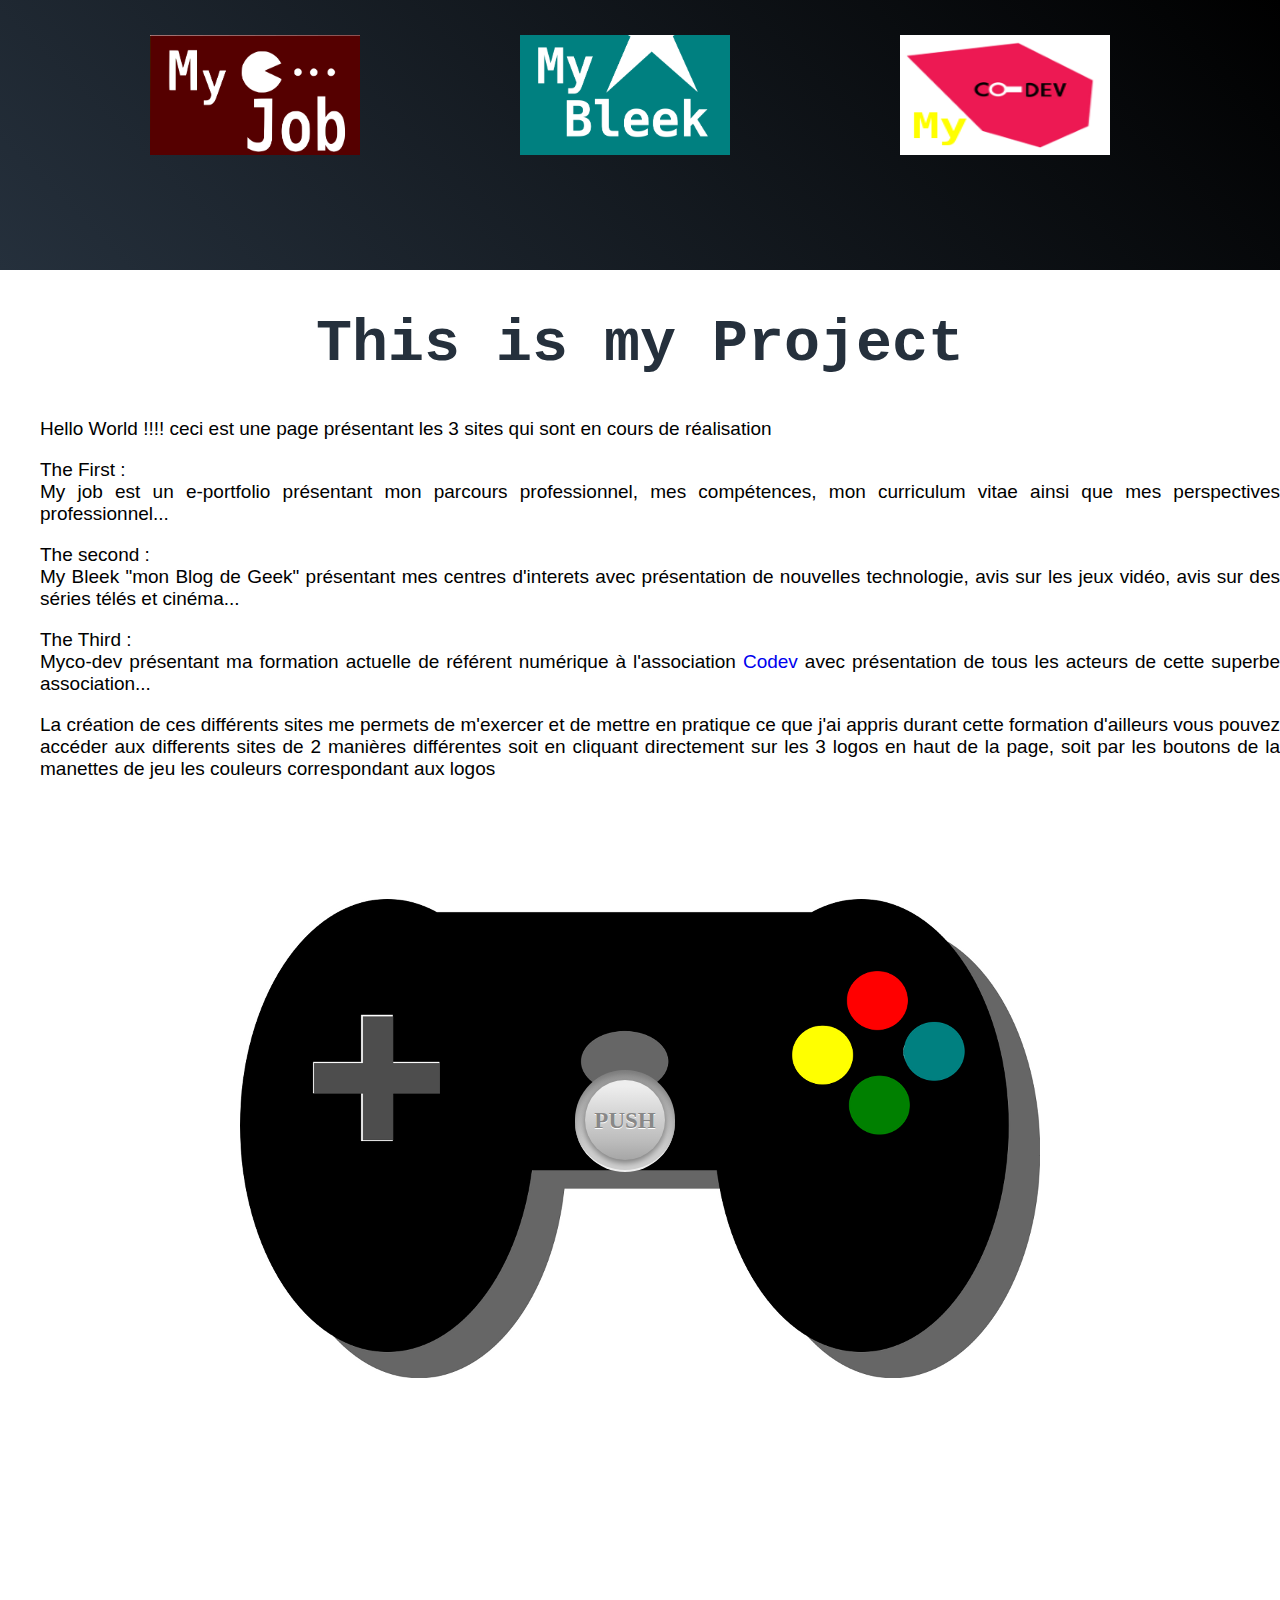
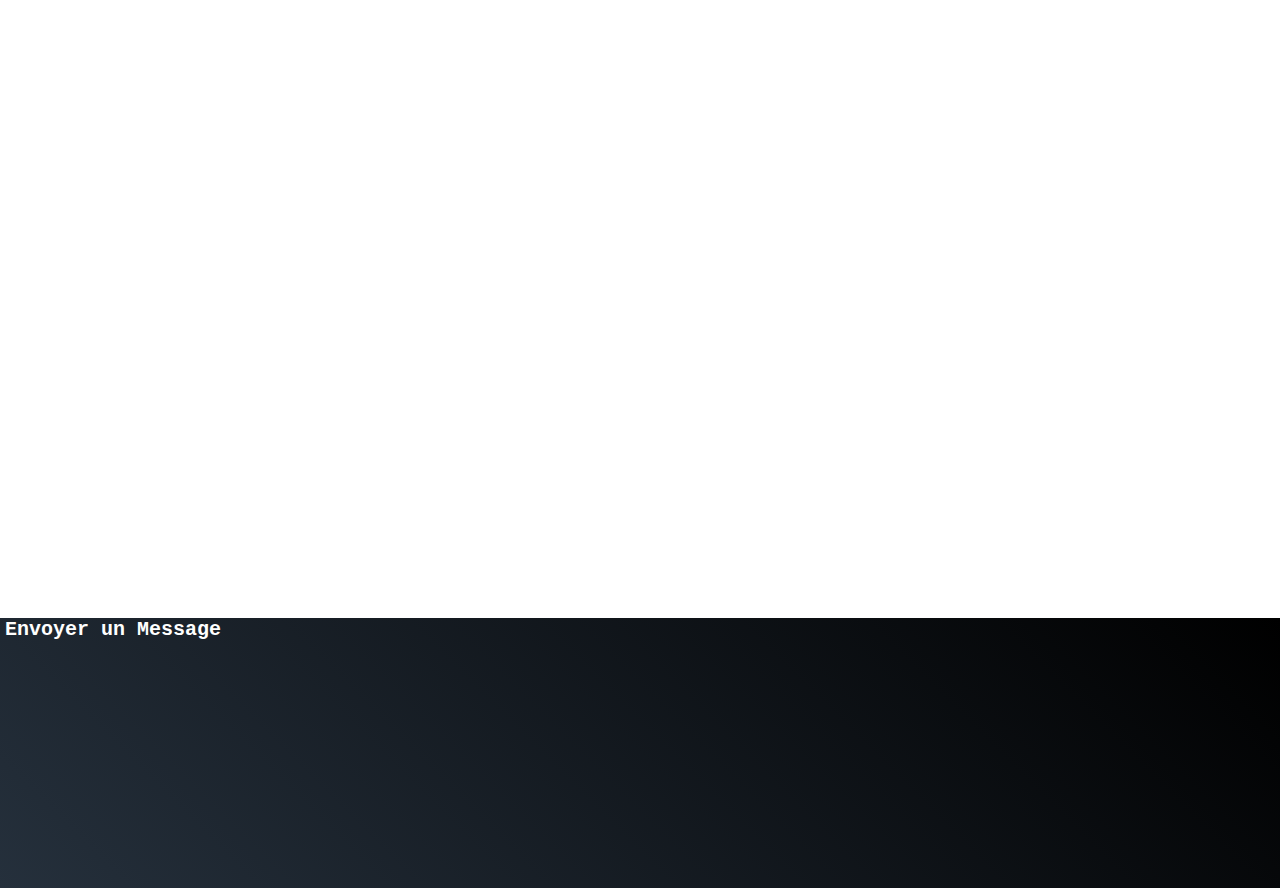
==== index.html @ 2a25d1d2 "ajout index html modif" ====
<!DOCTYPE html>
<html lang="fr">
<head>
  <meta charset="utf-8">
  <title>This is My Project</title>
  <link rel="stylesheet" href="style.css">
<style type="text/css">
<!--
a {
text-decoration: none;
}
//-->
</style> 
</head>

	<body>

	

    <div id="bande_horizontale">
    <a href="http://localhost/refnum/" target="_blank"><img src="Myjob.png"height="120" width="210"; style= "position:absolute; top:35px; left:150px"></a>
	<a href="http://localhost/monbleek/" target="_blank"><img src="MyBleek.png"height="120" width="210"; style="position:absolute; top:35px; left:520px"></a>
    <a href="http://localhost/myco-dev/" target="_blank"><img src="myco-dev.png"height="120" width="210"; style="position:absolute; top:35px; left:900px"></div> </a>
	
<h1>This is my Project</h1>
<ul>
<p>
<li>Hello World !!!! ceci est une page présentant les 3 sites qui sont en cours de réalisation</p>

<p><li>The First :</li> My job est un e-portfolio présentant mon parcours professionnel, mes compétences, mon curriculum vitae ainsi que mes perspectives professionnel...</p>

<p><li>The second : </li> My Bleek "mon Blog de Geek" présentant mes centres d'interets avec présentation de nouvelles technologie, avis sur les jeux vidéo, avis sur des séries télés et cinéma...</p>


<p><li>The Third :</li> Myco-dev présentant ma formation actuelle de référent numérique à l'association <a href="http://www.co-dev.org/">Codev</a> avec présentation de tous les acteurs de cette superbe association...</p>


<p>La création de ces différents sites me permets de m'exercer et de mettre en pratique ce que j'ai appris durant cette formation d'ailleurs vous pouvez accéder aux differents sites de 2 manières différentes soit en cliquant directement sur les 3 logos en haut de la page, soit par les boutons de la manettes de jeu les couleurs correspondant aux logos</ul>
</p>
<div id="button">
<a class="butt"href="http://mybleek.wordpress.com/" target="_blank">PUSH</a>
</div>
<div style="text-align: center;">
<img src="Manetteoki.png" width="800" height="479" border="0"usemap="#map"align=center vspace=100 hspace=130 >
<map name="map">
<area shape="rect" coords="65,118,205,245"title="Codev"href="http://www.co-dev.org/"target="_blank"/> 
<area shape="circle" coords="637,101,32"title="Codev"href="http://www.co-dev.org/" target="_blank"/>
<area shape="circle" coords="694,152,32"title="myco-dev"href="http://localhost/myco-dev/"target="_blank" />
<area shape="circle" coords="640,206,32"title="MyJob"href="http://localhost/refnum/"target="_blank" />
<area shape="circle" coords="583,155,32"title="MyBleek"href="http://localhost/monbleek/" target="_blank"/>
<area shape="circle" coords="386,163,38"title="MyBleek"href="http://mybleek.wordpress.com"target="_blank"/>
</map>
</div>




 
     


<div id="wrap">

	<div id="main" class="clearfix">

	</div>

</div>

<div id="footer"><a href="form.html"target="_blank"><h3>Envoyer un Message</h3>

</div>
---- style.css ----
html, body {
 height:100%;
 margin: 0;
 padding: 0;
 font-family: Arial;
 font-size: 19px; 
 color: black; 
 text-align: justify;

 } 

li {
list-style-type:none;

}


 h1 {
 font-family: monospace;
 font-size: 60px; 
 color: #25303C; 
 text-align: center;
 
 }

h3 {
 font-family: monospace;
 font-size: 20px; 
 color: white; 
 text-align: left;
 margin-left: 5px;
 
 }


#bande_horizontale{
padding: 0px;
margin: 0px;
border: none;
width: 100%;
height: 200px;
background: #25303C;
background: linear-gradient(45deg, #25303C, black);
min-height: 30%;
}
#wrap {min-height: 100%;}

#main {overflow:auto;
	padding-bottom: 180px;}  

#footer {position: relative;
	margin-top: -180px; 
	height: 180px;
	clear:both;
	background: #25303C;
	background: linear-gradient(45deg, #25303C, black);
	min-height: 30%;
} 



#button {
  width: 100px;
  height: 100px;  
  border-bottom: 2px solid #eee;

  
  background-image: -webkit-linear-gradient(top, #999, #d0d0d0 80% );
  background-image: -moz-linear-gradient(top, #999, #d0d0d0 80% );
  background-image: -ms-linear-gradient(top, #999, #d0d0d0 80% );
  background-image: -o-linear-gradient(top, #999, #d0d0d0 80% );
  background-image: linear-gradient(top, #999, #d0d0d0 80% );
  
  -moz-border-radius: 100px;  
  -webkit-border-radius: 100px;  
  border-radius: 100px;
  
  box-shadow: inset rgba(0,0,0,0.2) 0px 5px 6px ;
  
  left: 50%;
  top: 50%;
  margin-left: -65px;
  margin-top: 620px;
  position: absolute;
}

.butt {
  position: absolute;
  width: 80px;
  height: 52px;
  left: 10px;
  top: 10px;
  cursor: pointer;
  font-family: "Lucida Sans";
  font-weight: bold;
  font-size: 23px;
  color: #888;
  text-shadow: 0px 1px 0px #fff;
  text-align: center;
  padding-top: 28px;

  -moz-border-radius: 100px;  
  -webkit-border-radius: 100px;  
  border-radius: 100px;  
  
  background-image: -webkit-linear-gradient(top, #eee, #bbb 70%, #9f9f9f 100% );
  background-image: -moz-linear-gradient(top, #eee, #bbb 70%, #9f9f9f 100% );
  background-image: -ms-linear-gradient(top, #eee, #bbb 70%, #9f9f9f 100% );
  background-image: -o-linear-gradient(top, #eee, #bbb 70%, #9f9f9f 100% );
  background-image: linear-gradient(top, #eee, #bbb 70%, #9f9f9f 100% );
  
  background-position: 0 6px;
  background-color: #eee;
  background-repeat: no-repeat;
  
  -webkit-box-shadow: rgba(0,0,0,.4) 0 3px 6px;  
  -moz-box-shadow: rgba(0,0,0,.4) 0 3px 6px;  
  box-shadow: rgba(0,0,0,.4) 0 3px 6px;
  
  -webkit-transition: all .1s ease-in;
  -moz-transition: all .1s ease-in;
  -ms-transition: all .1s ease-in;
  -o-transition: all .1s ease-in;
  transition: all .1s ease-in;
}

.butt:hover {
  background-position: 0 0px;
  
  -webkit-box-shadow: rgba(0,0,0,.4) 0 3px 8px;  
  -moz-box-shadow: rgba(0,0,0,.4) 0 3px 8px;  
  box-shadow: rgba(0,0,0,.4) 0 3px 8px;
}

.butt:active {
  width: 76px;
  height: 48px;
  margin: 2px 0 0 2px;   
  border-bottom: 1px solid #fff;
  font-size: 21px;
  color: #777;

  -webkit-box-shadow: inset rgba(0,0,0,.5) 0px 5px 10px;
  -moz-box-shadow: inset rgba(0,0,0,.5) 0px 5px 10px;
  box-shadow: inset rgba(0,0,0,.5) 0px 5px 10px;
}
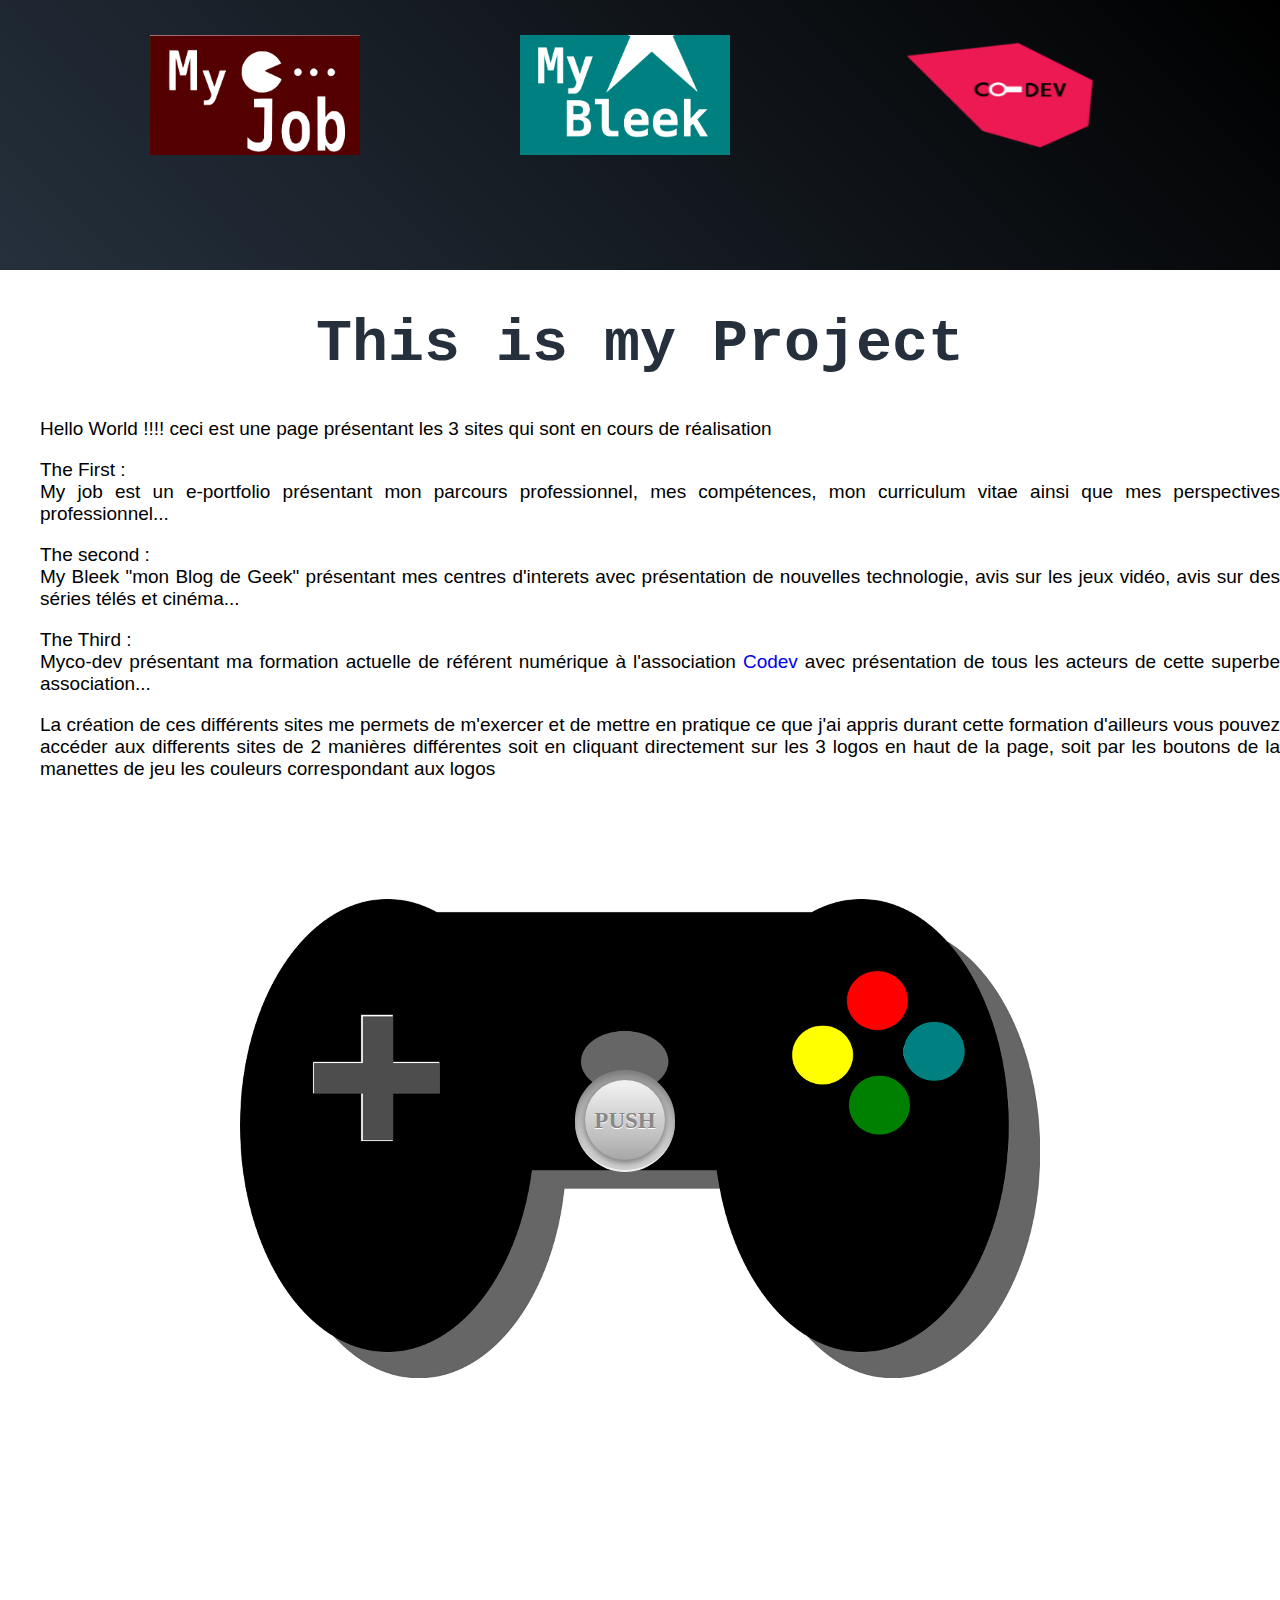
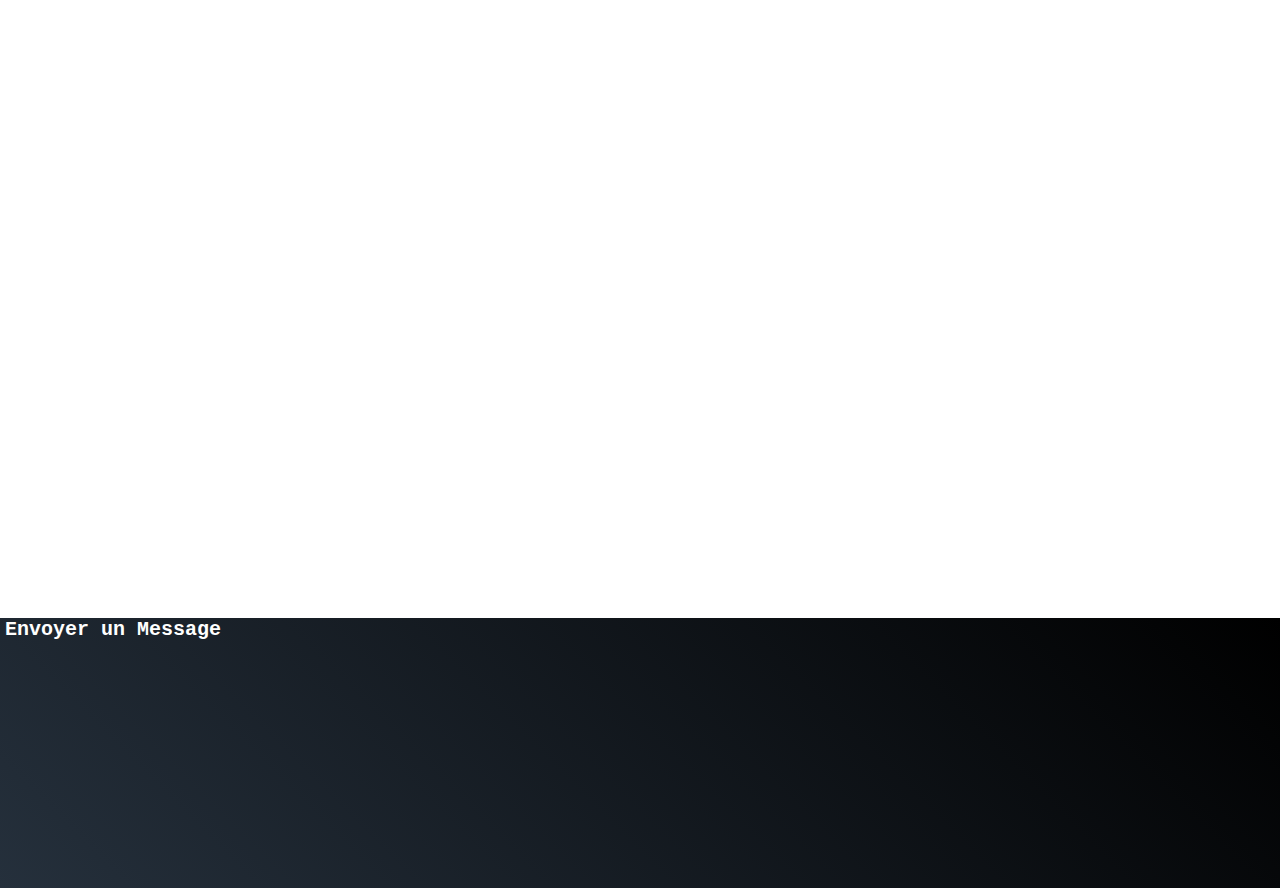
==== commit b64066a1: "ajout index html modif" ====
--- a/index.html
+++ b/index.html
@@ -20,7 +20,7 @@
     <div id="bande_horizontale">
     <a href="http://localhost/refnum/" target="_blank"><img src="Myjob.png"height="120" width="210"; style= "position:absolute; top:35px; left:150px"></a>
 	<a href="http://localhost/monbleek/" target="_blank"><img src="MyBleek.png"height="120" width="210"; style="position:absolute; top:35px; left:520px"></a>
-    <a href="http://localhost/myco-dev/" target="_blank"><img src="myco-dev.png"height="120" width="210"; style="position:absolute; top:35px; left:900px"></div> </a>
+    <a href="http://localhost/myco-dev/" target="_blank"><img src="logo.png"height="120" width="210"; style="position:absolute; top:35px; left:900px"></div> </a>
 	
 <h1>This is my Project</h1>
 <ul>
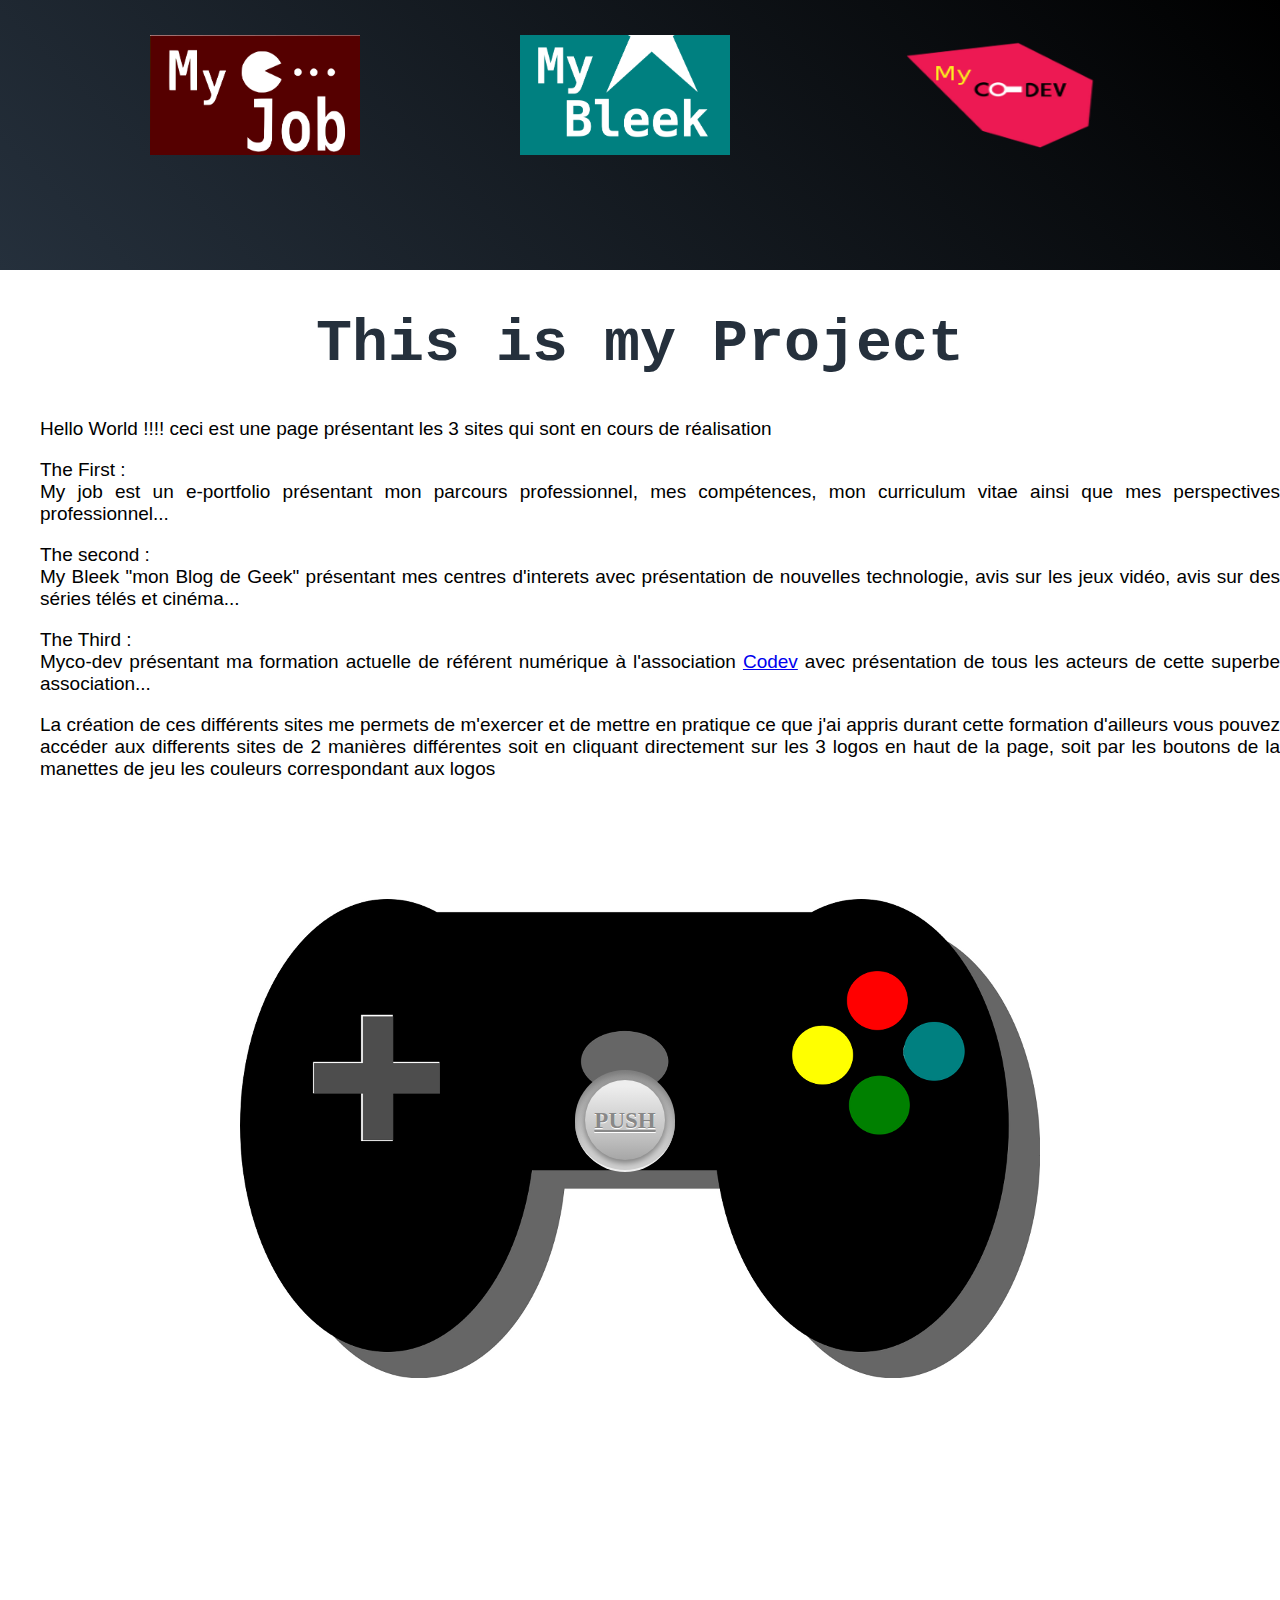
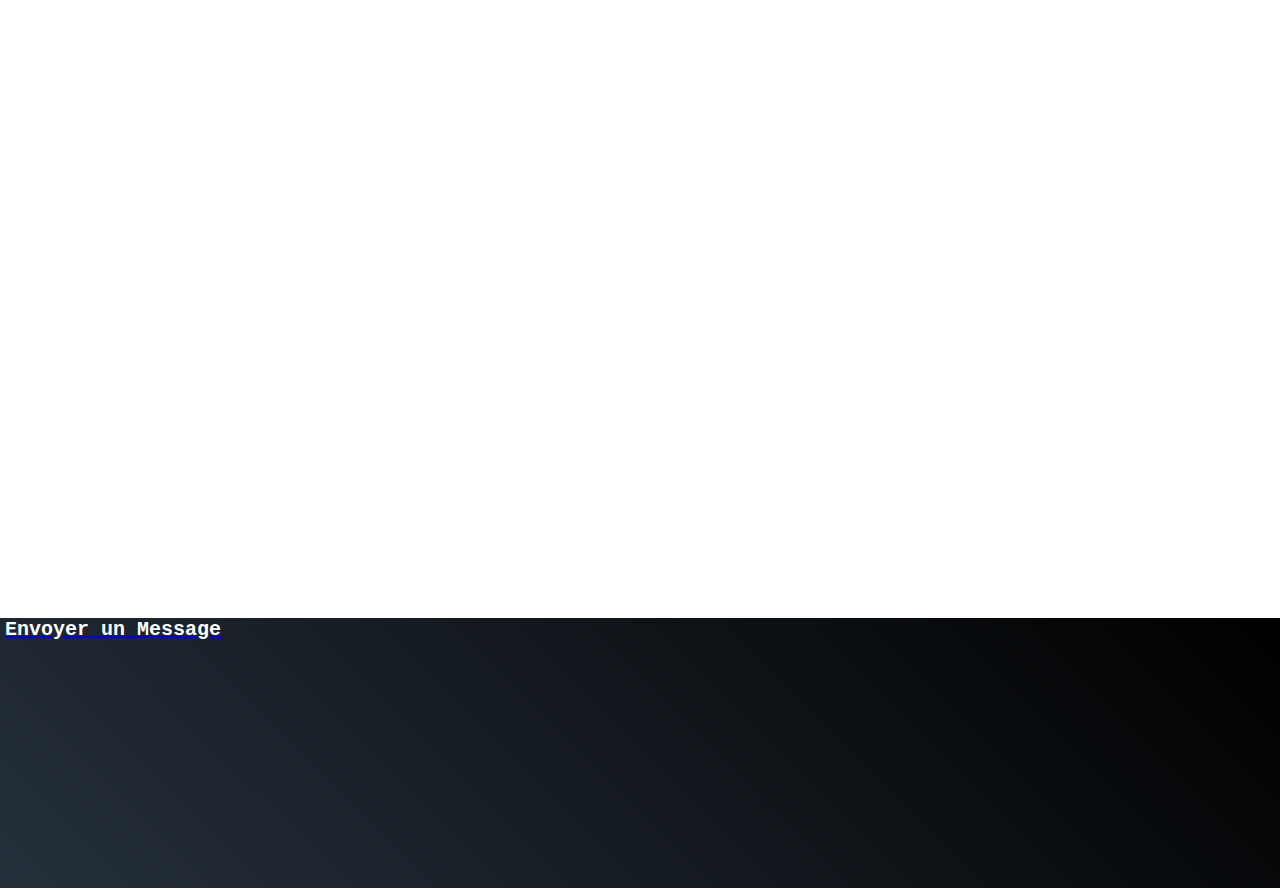
==== commit f3121401: "ajout index html modif" ====
--- a/index.html
+++ b/index.html
@@ -5,6 +5,7 @@
   <title>This is My Project</title>
   <link rel="stylesheet" href="style.css">
 <style type="text/css">
+<meta name="viewport" content="width=device-width" >
 <!--
 a {
 text-decoration: none;
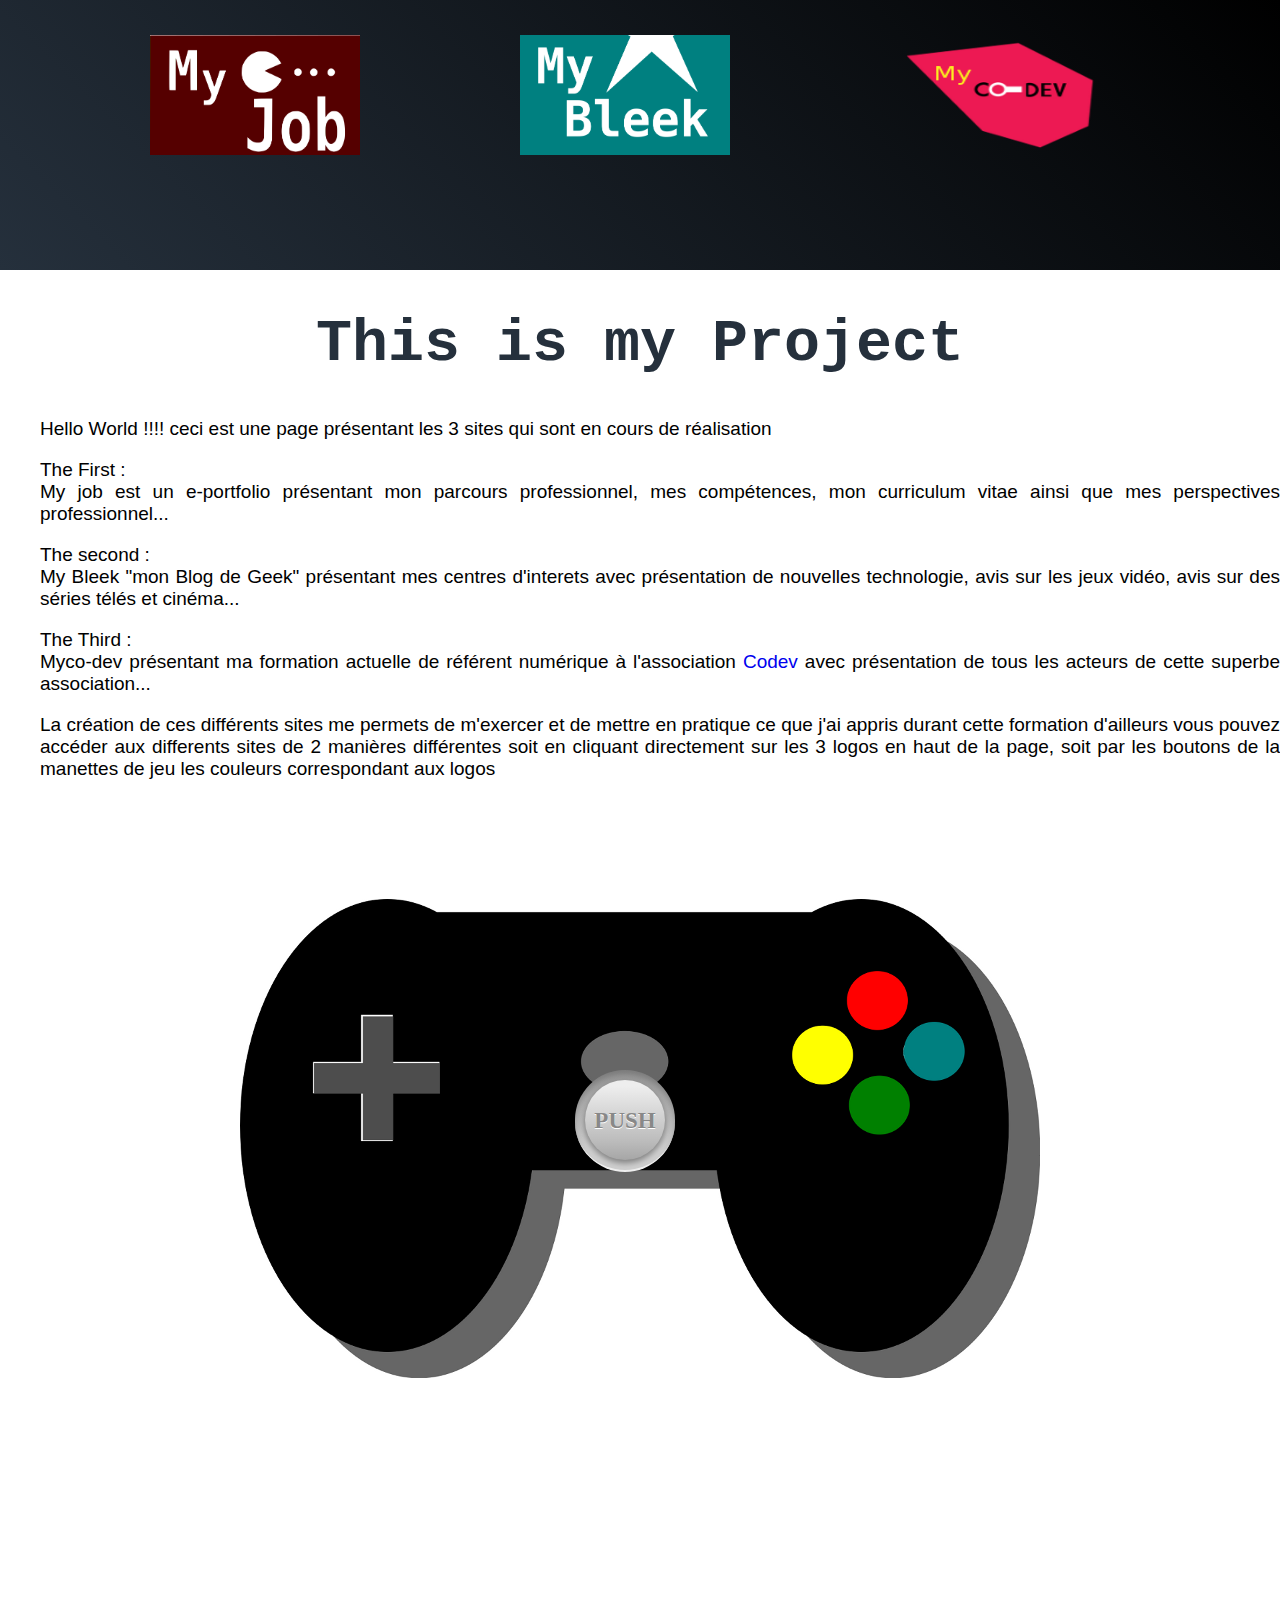
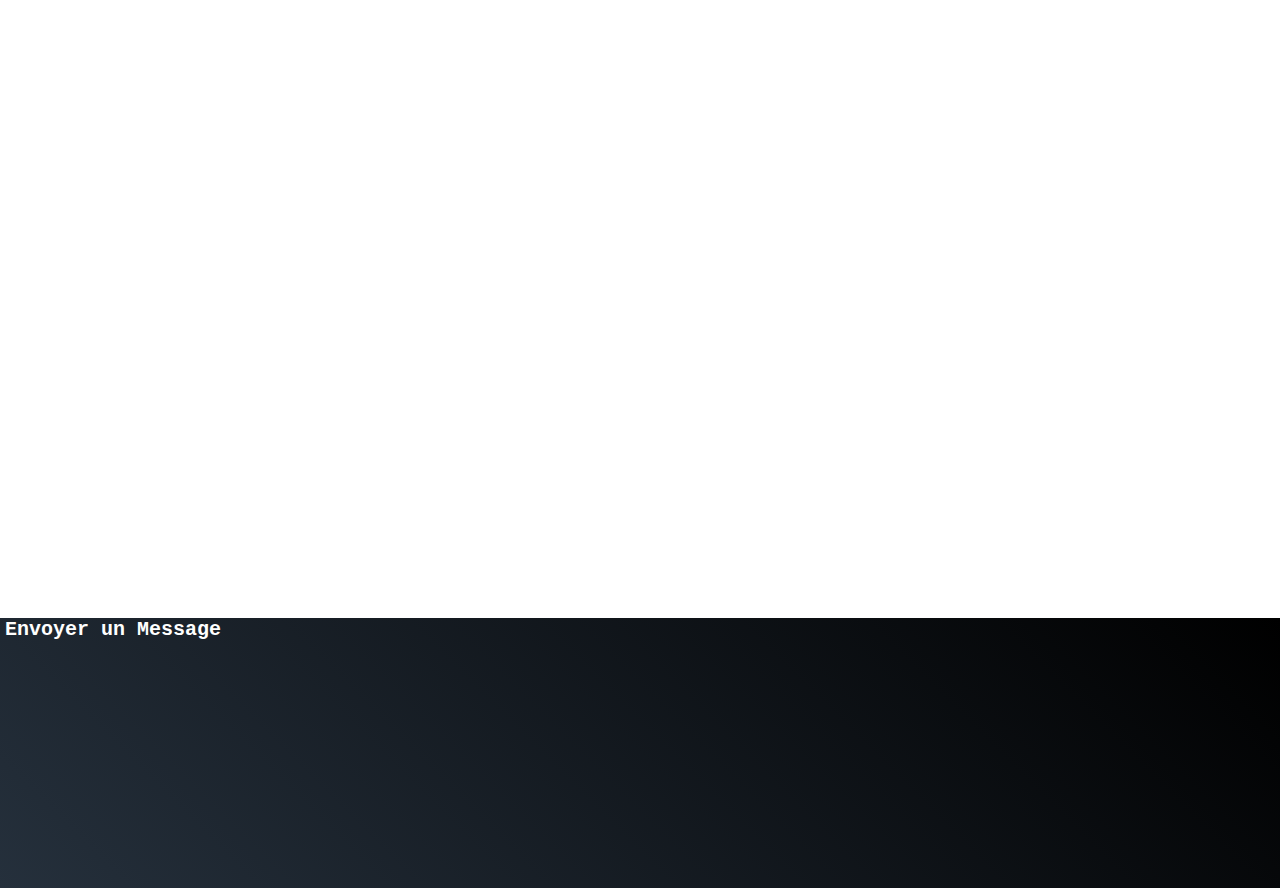
==== commit 2445e4cc: "ajout index html modif" ====
--- a/index.html
+++ b/index.html
@@ -1,16 +1,16 @@
 <!DOCTYPE html>
 <html lang="fr">
 <head>
-  <meta charset="utf-8">
+  <meta charset="utf-8"name="viewport" content="width=device-width">
   <title>This is My Project</title>
   <link rel="stylesheet" href="style.css">
 <style type="text/css">
-<meta name="viewport" content="width=device-width" >
 <!--
 a {
 text-decoration: none;
 }
 //-->
+<meta name="viewport" content="width=device-width" />
 </style> 
 </head>
 
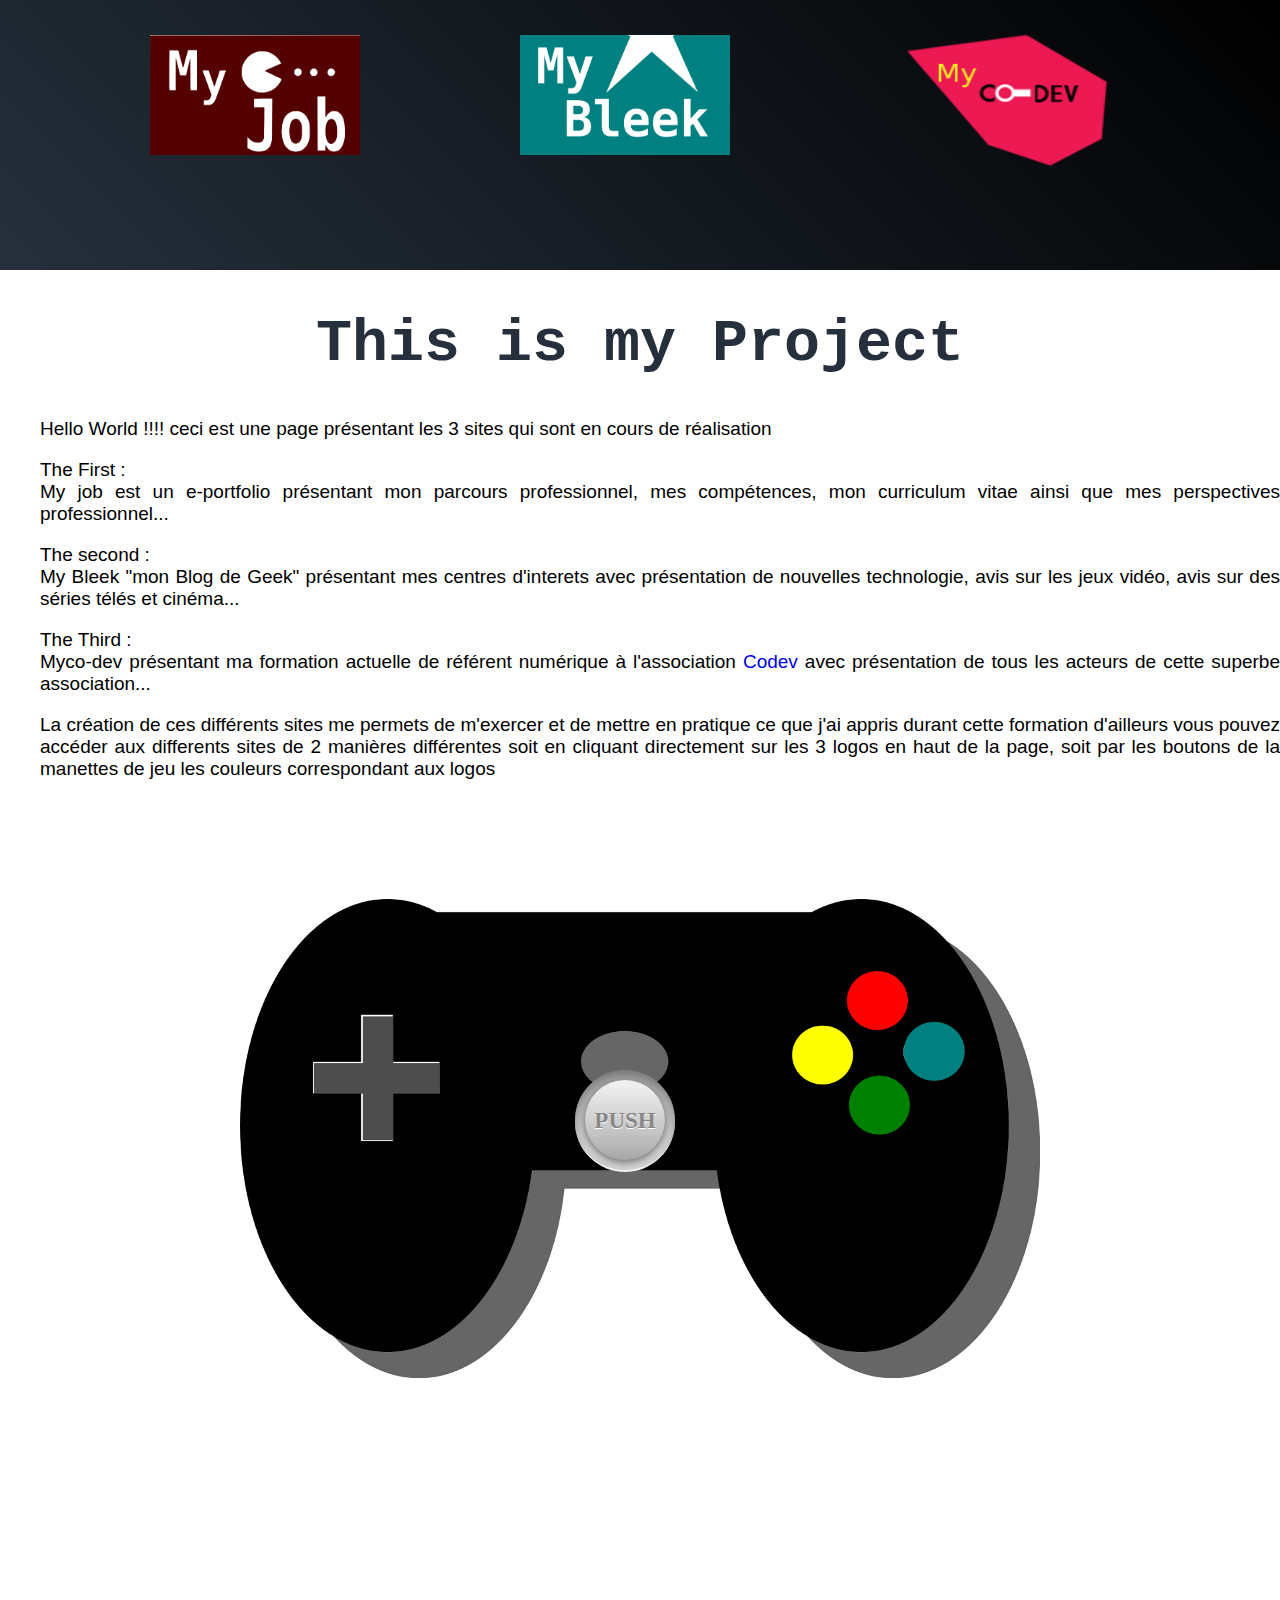
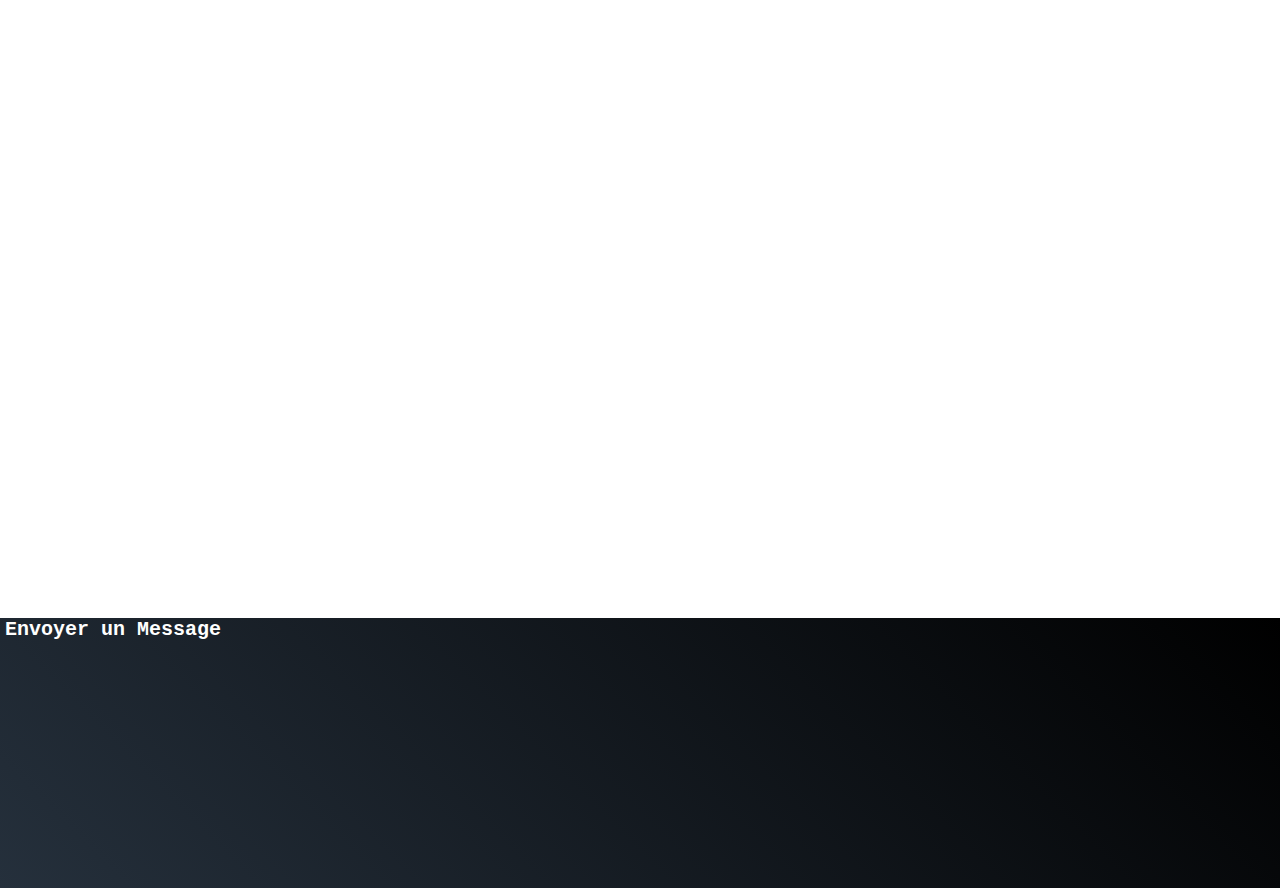
==== commit ca382c2c: "ajout index html modif" ====
--- a/index.html
+++ b/index.html
@@ -10,7 +10,6 @@
 text-decoration: none;
 }
 //-->
-<meta name="viewport" content="width=device-width" />
 </style> 
 </head>
 
@@ -21,7 +20,7 @@
     <div id="bande_horizontale">
     <a href="http://localhost/refnum/" target="_blank"><img src="Myjob.png"height="120" width="210"; style= "position:absolute; top:35px; left:150px"></a>
 	<a href="http://localhost/monbleek/" target="_blank"><img src="MyBleek.png"height="120" width="210"; style="position:absolute; top:35px; left:520px"></a>
-    <a href="http://localhost/myco-dev/" target="_blank"><img src="logo.png"height="120" width="210"; style="position:absolute; top:35px; left:900px"></div> </a>
+    <a href="http://localhost/myco-dev/" target="_blank"><img src="logo.png"height="150" width="225"; style="position:absolute; top:25px; left:900px"></div> </a>
 	
 <h1>This is my Project</h1>
 <ul>
